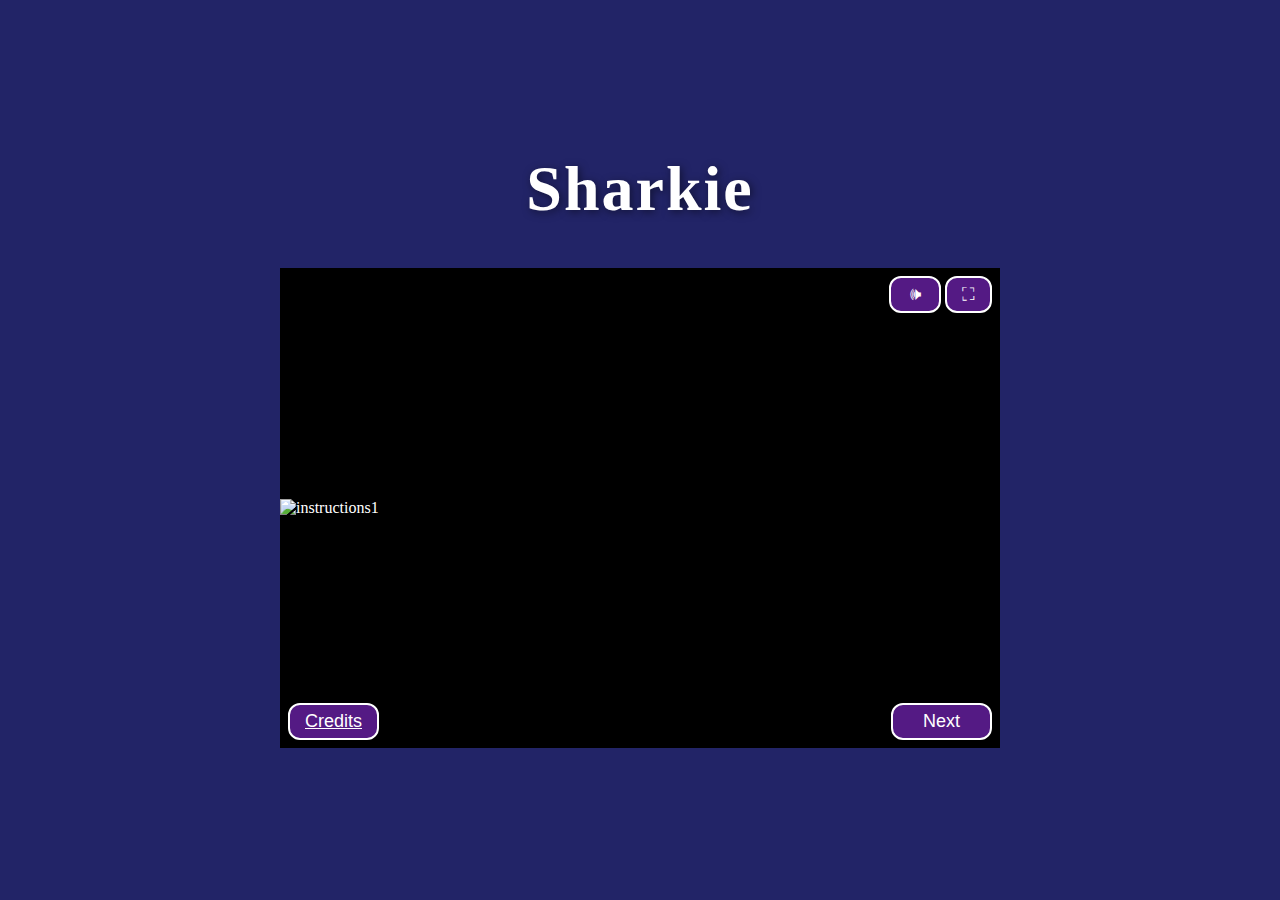
==== index.html @ bcf3a06c "Add more levels, fix mute button issues and start refactoring" ====
<!DOCTYPE html>
<html lang="en" translate="no">
<head>
    <meta charset="UTF-8">
    <meta name="viewport" content="width=device-width, initial-scale=1.0">
    <title>Sharkie</title>
    <link rel="stylesheet" href="style.css">
    <script src="js/utils.js"></script>
    <script src="models/drawable-object.class.js"></script>
    <script src="models/status-bar.class.js"></script>
    <script src="models/movable-object.class.js"></script>
    <script src="models/bubble.class.js"></script>
    <script src="models/coin.class.js"></script>
    <script src="models/poison-bottle.class.js"></script>
    <script src="models/character.class.js"></script>
    <script src="models/pufferfish.class.js"></script>
    <script src="models/jellyfish.class.js"></script>
    <script src="models/final-boss.class.js"></script>
    <script src="models/light.class.js"></script>
    <script src="models/background-object.class.js"></script>
    <script src="models/confetto.class.js"></script>
    <script src="models/world.class.js"></script>
    <script src="models/keyboard.class.js"></script>
    <script src="models/level.class.js"></script>
    <script src="levels/level1.js"></script>
    <script src="levels/level2.js"></script>
    <script src="levels/level3.js"></script>
    <script src="js/game.js"></script>
</head>
<body onload="init()">
    <h1>Sharkie</h1>

    <div id="canvas-container">
        <canvas id="canvas" width="720" height="480"></canvas>
        <button id="start-button" class="button" onclick="startGame()">Start</button>
        <div id="game-over-screen">
            <h2>Game Over</h2>
            <button class="button" onclick="playAgain()">Try again</button>
        </div>
        <div id="you-win-screen">
            <h2>You win!</h2>
            <button id="keep-playing-button" class="button" onclick="nextLevel()">Next level</button>
        </div>
        <img id="instructions-image" src="img/6.buttons/instructions1.png" alt="instructions1">
        <button id="instructions-button" class="button small-button" onclick="openInstructions2()">Next</button>
        <div id="top-right-buttons">
            <button id="info-button" onclick="showInfos()">i</button>
            <button id="mute-button" class="button small-button very-small-button" onclick="onMuteButtonClick(event)">
                <span id="mute-button-span">&#x1F56A</span>
            </button>
            <button id="fullscreen-button" class="button small-button very-small-button" onclick="openFullScreen('canvas-container')">&#x26F6</button>
        </div>
        <a id="credits-button" class="button small-button very-small-button" href="credits.html">Credits</a>
        <div id="left-and-right-arrow-buttons">
            <button id="left-button" class="button small-button very-small-button">
                <div class="left-arrow"></div>
            </button>
            <button id="right-button" class="button small-button very-small-button">
                <div class="right-arrow"></div>
            </button>
        </div>
        <div id="up-and-down-arrow-and-attack-buttons">
            <button id="bubble-trap-button" class="button small-button very-small-button">&#9711</button>
            <button id="fin-slap-button" class="button small-button very-small-button">&#129416</button>
            <button id="up-button" class="button small-button very-small-button">
                <div class="up-arrow"></div>
            </button>
            <button id="down-button" class="button small-button very-small-button">
                <div class="down-arrow"></div>
            </button>
        </div>
        <div id="infos">
            <h2>Help</h2>
            <p>Blow bubbles using the D key on your keyboard or the O button on touchscreen devices.</p>
            <p>Hit enemies with your fin by pressing the space key or the &#129416 button on touchscreen devices. Be careful! Not all enemies can be defeated with a fin slap.</p>
            <p>Collect coins to increase your score and collect poison bottles to be able to defeat the final boss.</p>
            <br>
            <a id="info-credits-button" class="button small-button very-small-button" href="credits.html">Credits</a>
            <button id="info-ok-button" class="button small-button very-small-button" onclick="hideInfos()">OK</button>
        </div>
    </div>
</body>
</html>
---- style.css ----
@font-face {
    font-family: 'luckiestguy';
    src: url('img/5.font/luckiest-guy/LuckiestGuy-Regular.ttf');
}

:root {
    --button-canvas-spacing: 8px;
    --info-button-spacing: 12px;
    --spacing-between-buttons: 12px;
}

body {
    height: 100vh;
    display: flex;
    flex-direction: column;
    align-items: center;
    justify-content: center;
    font-family: 'luckiestguy', 'sans-serif';
    margin: 0;
    color: white;
    background-color: hsl(239, 50%, 27%);
    /* background-image: url('img/3.background/layers/5.water/l.png'); */
    user-select: none;
}

canvas {
    background-color: black;
    display: block;
    object-fit: contain;
    max-height: 100%;
    width: 100%;
}

#canvas-container {
    display: flex;
    justify-content: center;
    align-items: center;
    position: relative;
}

.button {
    font-size: 36px;
    padding: 12px 60px;
    color: white;
    background-color: hsl(273, 67%, 31%);
    font-family: 'luckiestguy', sans-serif;
    border: 4px solid white;
    border-radius: 24px;
}

.button:hover {
    background-color: hsl(273, 67%, 41%);
}

.small-button {
    font-size: 18px;
    padding: 6px 30px;
    border: 2px solid white;
    border-radius: 12px;
}

.very-small-button {
    padding: 6px 15px;
}

#instructions-button {
    position: absolute;
    bottom: var(--button-canvas-spacing);
    right: var(--button-canvas-spacing);
}

#instructions-image {
    position: absolute;
    width: 100%;
}

#top-right-buttons {
    position: absolute;
    top: var(--button-canvas-spacing);
    right: var(--button-canvas-spacing);
    display: flex;
    align-items: center;
    gap: 4px;
}

#info-button {
    display: none;
    width: 24px;
    height: 24px;
    background-color: hsl(0, 0%, 85%);
    font-family: sans-serif;
    font-weight: 600;
    border-radius: 50%;
    border: 2px solid white;
    border-radius: 24px;
}

#info-button:hover {
    background-color: hsl(0, 0%, 90%);
}

#infos {
    display: none;
    box-sizing: border-box;
    position: absolute;
    background-color: hsl(273, 57%, 51%);
    width: 95%;
    height: 95%;
    border-radius: 12px;
    padding: 12px 16px;
}

#infos h2 {
    margin-top: 0;
}

#info-credits-button {
    position: absolute;
    bottom: var(--info-button-spacing);
    left: var(--info-button-spacing);
}

#info-ok-button {
    position: absolute;
    bottom: var(--info-button-spacing);
    right: var(--info-button-spacing);
}

#mute-button-span {
    display: block;
    width: 18px;
}

#credits-button {
    position: absolute;
    bottom: var(--button-canvas-spacing);
    left: var(--button-canvas-spacing);
}

#start-button {
    position: absolute;
    display: none;
}

#game-over-screen, #you-win-screen {
    position: absolute;
    display: none;
}

#game-over-screen h2, #you-win-screen h2 {
    color: hsl(273, 67%, 31%);
    /* color: white; */
    -webkit-text-stroke-width: 1px;
    -webkit-text-stroke-color: white;
    text-align: center;
    font-size: 48px;
}

#left-and-right-arrow-buttons {
    position: absolute;
    bottom: var(--button-canvas-spacing);
    left: var(--button-canvas-spacing);
    display: none;
    gap: var(--spacing-between-buttons);
    height: 40px;
}

#up-and-down-arrow-and-attack-buttons {
    position: absolute;
    bottom: var(--button-canvas-spacing);
    right: var(--button-canvas-spacing);
    display: none;
    gap: var(--spacing-between-buttons);
}

#fin-slap-button {
    color: transparent;  
    text-shadow: 0 0 0 white;
}

.left-arrow {
    width: 0;
    height: 0;
    border-top: 6px solid transparent;
    border-bottom:  6px solid transparent;
    border-right: 10px solid white;
}

.right-arrow {
    width: 0;
    height: 0;
    border-top: 6px solid transparent;
    border-bottom:  6px solid transparent;
    border-left: 10px solid white;
}

.up-arrow {
    width: 0;
    height: 0;
    border-left: 6px solid transparent;
    border-right:  6px solid transparent;
    border-bottom: 10px solid white;
}

.down-arrow {
    width: 0;
    height: 0;
    border-left: 6px solid transparent;
    border-right:  6px solid transparent;
    border-top: 10px solid white;
}

h1 {
    font-size: 64px;
    letter-spacing: 2px;
    text-shadow: 2px 2px 8px rgba(0, 0, 0, 0.5);
    margin-top: 0;
    margin-bottom: 42px;
}

#credits {
    background-image: none;
}

#credits a {
    color: white;
}

.credits-container {
    padding: 32px;
    position: relative;
}

#credits-back-button {
    position: absolute;
    margin-top: var(--info-button-spacing);
    right: var(--info-button-spacing);
}

@media (pointer: coarse) {
    #top-right-buttons {
        display: flex;
        justify-content: center;
        align-items: center;
        gap: 12px;
    }
}

@media (max-width: 720px) {
    body {
        justify-content: flex-start;
    }
    h1 {
        margin-top: 42px;
    }
    canvas {
        width: 100%;
    }
    .credits-container {
        padding: 16px;
    }
}

@media (max-height: 660px) {
    h1 {
        display: none;
    }
}

@media (max-height: 480px) {
    canvas {
        height: 100vh;
    }
}
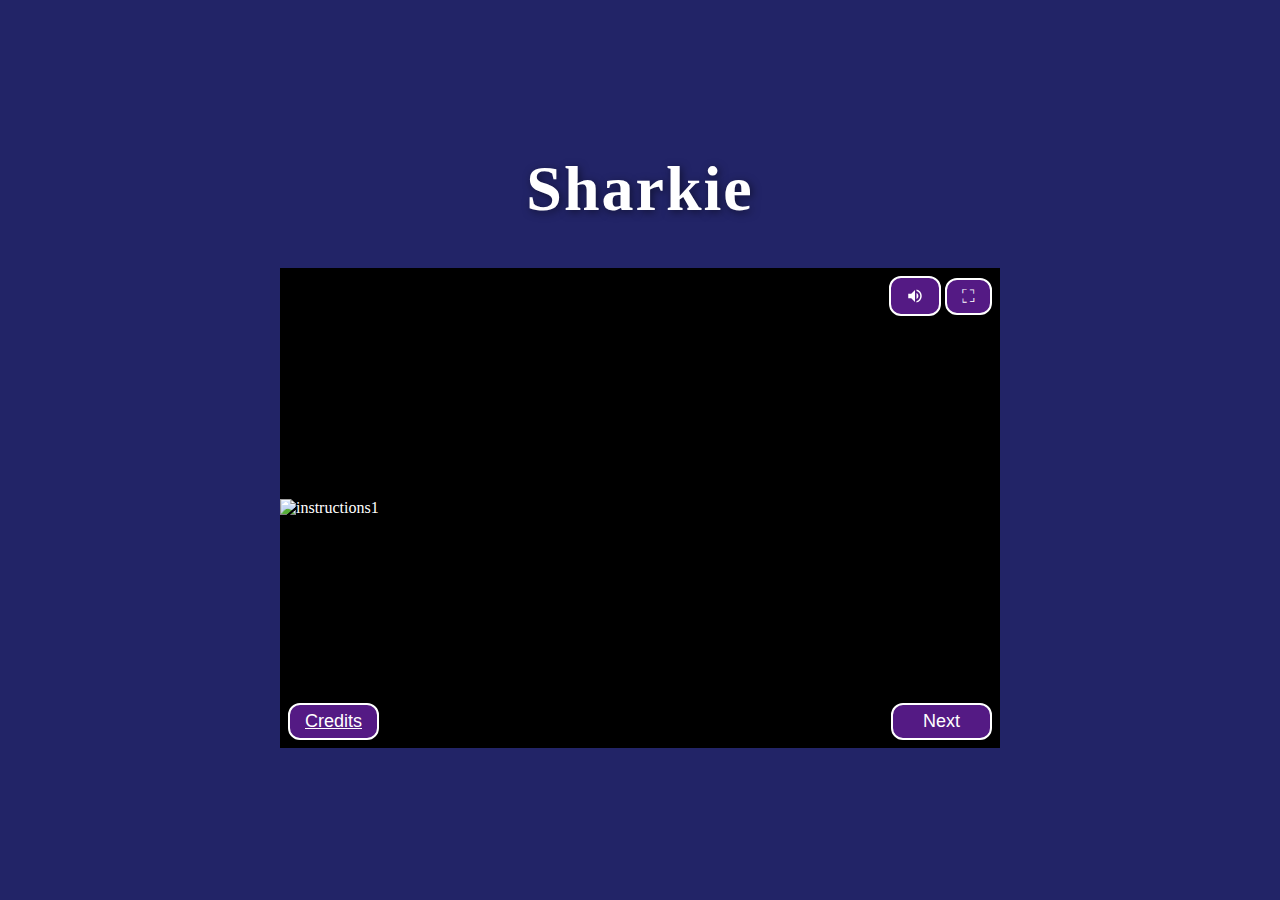
==== commit c45c6620: "Add volume symbol files so that the symbols work on devices that do not support the Unicode volume s" ====
--- a/index.html
+++ b/index.html
@@ -46,7 +46,7 @@
         <div id="top-right-buttons">
             <button id="info-button" onclick="showInfos()">i</button>
             <button id="mute-button" class="button small-button very-small-button" onclick="onMuteButtonClick(event)">
-                <span id="mute-button-span">&#x1F56A</span>
+                <img id="mute-button-image" src="img/7.icons/volume_up_24dp_FILL1_wght400_GRAD0_opsz24.svg"></img>
             </button>
             <button id="fullscreen-button" class="button small-button very-small-button" onclick="openFullScreen('canvas-container')">&#x26F6</button>
         </div>
--- a/style.css
+++ b/style.css
@@ -1,6 +1,12 @@
 @font-face {
     font-family: 'luckiestguy';
     src: url('img/5.font/luckiest-guy/LuckiestGuy-Regular.ttf');
+}
+
+* {
+    -webkit-user-select: none;
+    -ms-user-select: none;
+    user-select: none;
 }
 
 :root {
@@ -20,7 +26,6 @@
     color: white;
     background-color: hsl(239, 50%, 27%);
     /* background-image: url('img/3.background/layers/5.water/l.png'); */
-    user-select: none;
 }
 
 canvas {
@@ -46,6 +51,10 @@
     font-family: 'luckiestguy', sans-serif;
     border: 4px solid white;
     border-radius: 24px;
+    display: flex;
+    justify-content: center;
+    align-items: center;
+    text-align: center;
 }
 
 .button:hover {
@@ -85,6 +94,8 @@
 
 #info-button {
     display: none;
+    justify-content: center;
+    align-items: center;
     width: 24px;
     height: 24px;
     background-color: hsl(0, 0%, 85%);
@@ -126,8 +137,9 @@
     right: var(--info-button-spacing);
 }
 
-#mute-button-span {
+#mute-button-image {
     display: block;
+    height: 24px;
     width: 18px;
 }
 
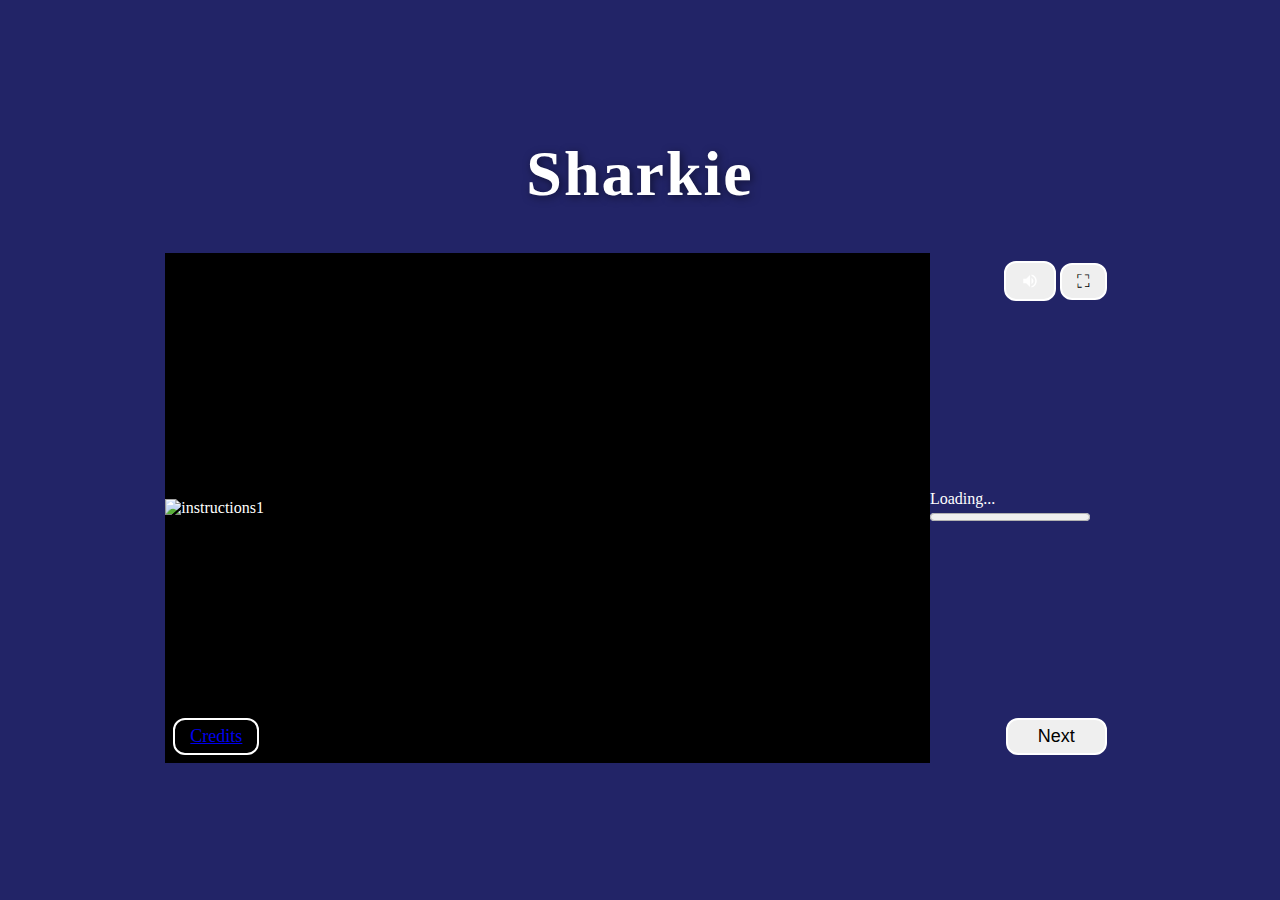
==== commit e65bf6ea: "Add hint to instructions" ====
--- a/index.html
+++ b/index.html
@@ -20,6 +20,7 @@
     <script src="models/background-object.class.js"></script>
     <script src="models/confetto.class.js"></script>
     <script src="models/world.class.js"></script>
+    <script src="models/asset-cache.class.js"></script>
     <script src="models/keyboard.class.js"></script>
     <script src="models/level.class.js"></script>
     <script src="levels/level1.js"></script>
@@ -32,40 +33,40 @@
 
     <div id="canvas-container">
         <canvas id="canvas" width="720" height="480"></canvas>
-        <button id="start-button" class="button" onclick="startGame()">Start</button>
+        <div id="start-button" class="btn" onclick="startGame()">Start</div>
         <div id="game-over-screen">
             <h2>Game Over</h2>
-            <button class="button" onclick="playAgain()">Try again</button>
+            <button class="btn" onclick="playAgain()">Try again</button>
         </div>
         <div id="you-win-screen">
             <h2>You win!</h2>
-            <button id="keep-playing-button" class="button" onclick="nextLevel()">Next level</button>
+            <button id="keep-playing-button" class="btn" onclick="nextLevel()">Next level</button>
         </div>
         <img id="instructions-image" src="img/6.buttons/instructions1.png" alt="instructions1">
-        <button id="instructions-button" class="button small-button" onclick="openInstructions2()">Next</button>
+        <button id="instructions-button" class="btn small-button" onclick="openInstructions2()">Next</button>
         <div id="top-right-buttons">
             <button id="info-button" onclick="showInfos()">i</button>
-            <button id="mute-button" class="button small-button very-small-button" onclick="onMuteButtonClick(event)">
+            <button id="mute-button" class="btn small-button very-small-button" onclick="onMuteButtonClick(event)">
                 <img id="mute-button-image" src="img/7.icons/volume_up_24dp_FILL1_wght400_GRAD0_opsz24.svg"></img>
             </button>
-            <button id="fullscreen-button" class="button small-button very-small-button" onclick="openFullScreen('canvas-container')">&#x26F6</button>
+            <button id="fullscreen-button" class="btn small-button very-small-button" onclick="openFullScreen('canvas-container')">&#x26F6</button>
         </div>
-        <a id="credits-button" class="button small-button very-small-button" href="credits.html">Credits</a>
+        <a id="credits-button" class="btn small-button very-small-button" href="credits.html">Credits</a>
         <div id="left-and-right-arrow-buttons">
-            <button id="left-button" class="button small-button very-small-button">
+            <button id="left-button" class="btn small-button very-small-button">
                 <div class="left-arrow"></div>
             </button>
-            <button id="right-button" class="button small-button very-small-button">
+            <button id="right-button" class="btn small-button very-small-button">
                 <div class="right-arrow"></div>
             </button>
         </div>
         <div id="up-and-down-arrow-and-attack-buttons">
-            <button id="bubble-trap-button" class="button small-button very-small-button">&#9711</button>
-            <button id="fin-slap-button" class="button small-button very-small-button">&#129416</button>
-            <button id="up-button" class="button small-button very-small-button">
+            <button id="bubble-trap-button" class="btn small-button very-small-button">&#9711</button>
+            <button id="fin-slap-button" class="btn small-button very-small-button">&#129416</button>
+            <button id="up-button" class="btn small-button very-small-button">
                 <div class="up-arrow"></div>
             </button>
-            <button id="down-button" class="button small-button very-small-button">
+            <button id="down-button" class="btn small-button very-small-button">
                 <div class="down-arrow"></div>
             </button>
         </div>
@@ -73,10 +74,15 @@
             <h2>Help</h2>
             <p>Blow bubbles using the D key on your keyboard or the O button on touchscreen devices.</p>
             <p>Hit enemies with your fin by pressing the space key or the &#129416 button on touchscreen devices. Be careful! Not all enemies can be defeated with a fin slap.</p>
-            <p>Collect coins to increase your score and collect poison bottles to be able to defeat the final boss.</p>
+            <p>Use the arrow keys/buttons to move around.</p>
+            <p>Collect coins to increase your score and collect poison bottles to be able to defeat the final boss (hint: slaps won't do it).</p>
             <br>
-            <a id="info-credits-button" class="button small-button very-small-button" href="credits.html">Credits</a>
-            <button id="info-ok-button" class="button small-button very-small-button" onclick="hideInfos()">OK</button>
+            <a id="info-credits-button" class="btn small-button very-small-button" href="credits.html">Credits</a>
+            <button id="info-ok-button" class="btn small-button very-small-button" onclick="hideInfos()">OK</button>
+        </div>
+        <div id="loading-screen">
+            <span>Loading...</span>
+            <progress id="progress-bar" max="100" value="0"></progress>
         </div>
     </div>
 </body>
--- a/style.css
+++ b/style.css
@@ -55,6 +55,7 @@
     justify-content: center;
     align-items: center;
     text-align: center;
+    vertical-align: middle;
 }
 
 .button:hover {
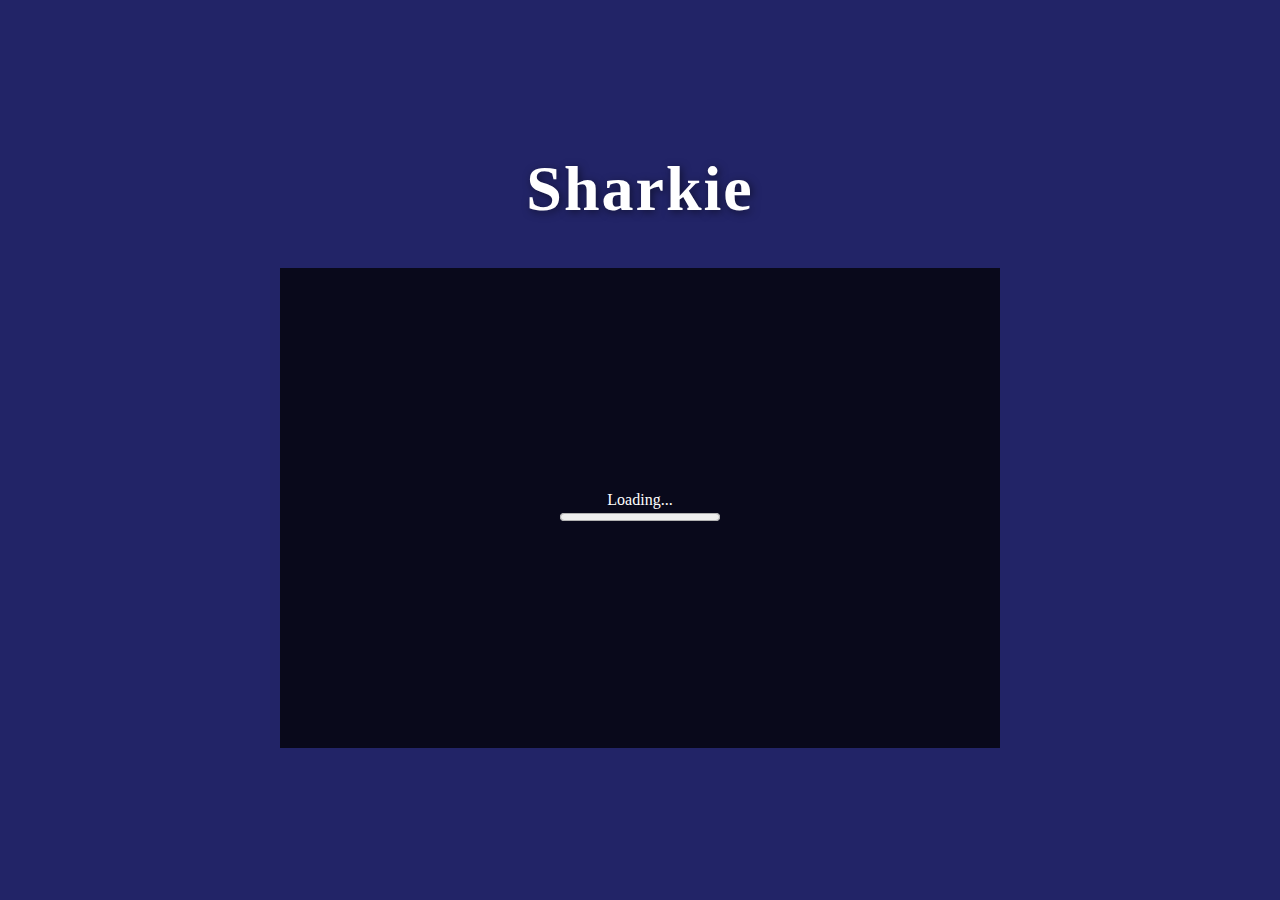
==== commit 001b9ab5: "Show message advising users to turn their device in portrait mode at low resolutions" ====
--- a/index.html
+++ b/index.html
@@ -84,6 +84,9 @@
             <span>Loading...</span>
             <progress id="progress-bar" max="100" value="0"></progress>
         </div>
+        <div id="turn-device-screen">
+            <p>Please turn your device.</p>
+        </div>
     </div>
 </body>
 </html>--- a/style.css
+++ b/style.css
@@ -1,6 +1,7 @@
 @font-face {
     font-family: 'luckiestguy';
     src: url('img/5.font/luckiest-guy/LuckiestGuy-Regular.ttf');
+    ascent-override: 100%;
 }
 
 * {
@@ -21,7 +22,7 @@
     flex-direction: column;
     align-items: center;
     justify-content: center;
-    font-family: 'luckiestguy', 'sans-serif';
+    font-family: 'luckiestguy', cursive;
     margin: 0;
     color: white;
     background-color: hsl(239, 50%, 27%);
@@ -43,12 +44,12 @@
     position: relative;
 }
 
-.button {
+.btn {
     font-size: 36px;
     padding: 12px 60px;
     color: white;
     background-color: hsl(273, 67%, 31%);
-    font-family: 'luckiestguy', sans-serif;
+    font-family: 'luckiestguy', cursive;
     border: 4px solid white;
     border-radius: 24px;
     display: flex;
@@ -58,7 +59,7 @@
     vertical-align: middle;
 }
 
-.button:hover {
+.btn:hover {
     background-color: hsl(273, 67%, 41%);
 }
 
@@ -138,6 +139,24 @@
     right: var(--info-button-spacing);
 }
 
+#loading-screen, #turn-device-screen {
+    position: absolute;
+    flex-direction: column;
+    justify-content: center;
+    align-items: center;
+    width: 100%;
+    height: 100%;
+    background-color: hsl(239, 50%, 7%);
+}
+
+#loading-screen {
+    display: flex;
+}
+
+#turn-device-screen {
+    display: none;
+}
+
 #mute-button-image {
     display: block;
     height: 24px;
@@ -148,6 +167,8 @@
     position: absolute;
     bottom: var(--button-canvas-spacing);
     left: var(--button-canvas-spacing);
+    display: table-cell;
+    vertical-align: middle;
 }
 
 #start-button {
@@ -162,7 +183,6 @@
 
 #game-over-screen h2, #you-win-screen h2 {
     color: hsl(273, 67%, 31%);
-    /* color: white; */
     -webkit-text-stroke-width: 1px;
     -webkit-text-stroke-color: white;
     text-align: center;
@@ -274,6 +294,12 @@
     }
 }
 
+@media (max-width: 480px) and (orientation: portrait) and (pointer: coarse) {
+    #turn-device-screen {
+        display: flex;
+    }
+}
+
 @media (max-height: 660px) {
     h1 {
         display: none;
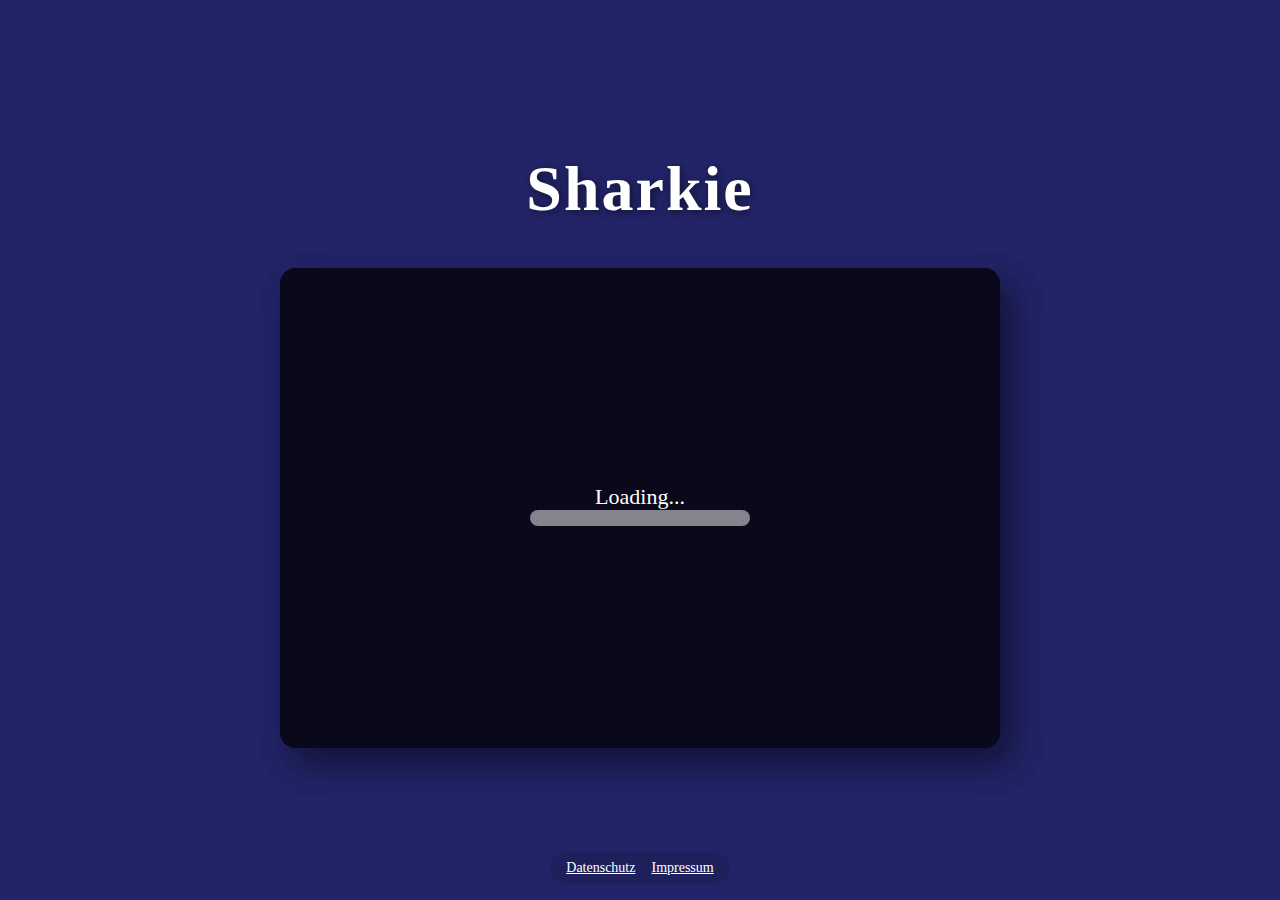
==== commit daa40021: "Refactor" ====
--- a/index.html
+++ b/index.html
@@ -42,12 +42,46 @@
             <h2>You win!</h2>
             <button id="keep-playing-button" class="btn" onclick="nextLevel()">Next level</button>
         </div>
-        <img id="instructions-image" src="img/6.buttons/instructions1.png" alt="instructions1">
-        <button id="instructions-button" class="btn small-button" onclick="openInstructions2()">Next</button>
+        <div id="instructions">
+            <div class="controls-container">
+                 <div class="example-buttons-container">
+                    <button class="btn small-button very-small-button example-button">
+                        <div class="left-arrow purple-left-arrow"></div>
+                    </button>
+                    <button class="btn small-button very-small-button example-button">
+                        <div class="right-arrow purple-right-arrow"></div>
+                    </button>
+                    <button class="btn small-button very-small-button example-button">
+                        <div class="up-arrow purple-up-arrow"></div>
+                    </button>
+                    <button class="btn small-button very-small-button example-button">
+                        <div class="down-arrow purple-down-arrow"></div>
+                    </button>
+                 </div>
+                <span>MOVE SHARK</span>
+            </div>
+            <div class="controls-container">
+                <div class="example-buttons-container">
+                    <button class="btn small-button very-small-button example-button" disabled>D</button>
+                    <span>/</span>
+                    <button class="btn small-button very-small-button example-button" disabled>O</button>
+                </div>
+                <span>ATTACK 1</span>
+            </div>
+            <div class="controls-container">
+                <div class="example-buttons-container">
+                    <button id="space-bar" class="btn small-button very-small-button example-button" disabled>SPACE BAR</button>
+                    <span>/</span>
+                    <button id="fin-slap-button-purple" class="btn small-button very-small-button example-button">&#129416</button>
+                </div>
+                <span>ATTACK 2</span>
+            </div>
+        </div>
+        <button id="instructions-button" class="btn small-button" onclick="showStartButton()">Play</button>
         <div id="top-right-buttons">
             <button id="info-button" onclick="showInfos()">i</button>
             <button id="mute-button" class="btn small-button very-small-button" onclick="onMuteButtonClick(event)">
-                <img id="mute-button-image" src="img/7.icons/volume_up_24dp_FILL1_wght400_GRAD0_opsz24.svg"></img>
+                <img id="mute-button-image" src="img/6.icons/volume_up_24dp_FILL1_wght400_GRAD0_opsz24.svg"></img>
             </button>
             <button id="fullscreen-button" class="btn small-button very-small-button" onclick="openFullScreen('canvas-container')">&#x26F6</button>
         </div>
@@ -61,7 +95,7 @@
             </button>
         </div>
         <div id="up-and-down-arrow-and-attack-buttons">
-            <button id="bubble-trap-button" class="btn small-button very-small-button">&#9711</button>
+            <button id="bubble-trap-button" class="btn small-button very-small-button">O</button>
             <button id="fin-slap-button" class="btn small-button very-small-button">&#129416</button>
             <button id="up-button" class="btn small-button very-small-button">
                 <div class="up-arrow"></div>
@@ -75,7 +109,7 @@
             <p>Blow bubbles using the D key on your keyboard or the O button on touchscreen devices.</p>
             <p>Hit enemies with your fin by pressing the space key or the &#129416 button on touchscreen devices. Be careful! Not all enemies can be defeated with a fin slap.</p>
             <p>Use the arrow keys/buttons to move around.</p>
-            <p>Collect coins to increase your score and collect poison bottles to be able to defeat the final boss (hint: slaps won't do it).</p>
+            <p>Collect coins to increase your score and collect poison bottles to be able to defeat the final boss (hint: use poisoned bubbles).</p>
             <br>
             <a id="info-credits-button" class="btn small-button very-small-button" href="credits.html">Credits</a>
             <button id="info-ok-button" class="btn small-button very-small-button" onclick="hideInfos()">OK</button>
@@ -88,5 +122,9 @@
             <p>Please turn your device.</p>
         </div>
     </div>
+    <div id="game-footer-links-container" class="footer-links-container">
+        <a href="data-protection.html">Datenschutz</a>
+        <a href="imprint.html">Impressum</a>
+    </div>
 </body>
 </html>--- a/style.css
+++ b/style.css
@@ -14,10 +14,12 @@
     --button-canvas-spacing: 8px;
     --info-button-spacing: 12px;
     --spacing-between-buttons: 12px;
+    --arrow-purple: hsl(273, 67%, 31%);
 }
 
 body {
     height: 100vh;
+    height: 100svh;
     display: flex;
     flex-direction: column;
     align-items: center;
@@ -26,7 +28,7 @@
     margin: 0;
     color: white;
     background-color: hsl(239, 50%, 27%);
-    /* background-image: url('img/3.background/layers/5.water/l.png'); */
+    /* background-image: url('img/3.background/layers/5.water/l.webp'); */
 }
 
 canvas {
@@ -34,14 +36,35 @@
     display: block;
     object-fit: contain;
     max-height: 100%;
+    max-height: 100svh;
     width: 100%;
 }
 
+canvas, #loading-screen {
+    border-radius: 16px;
+    box-shadow: 12px 16px 32px rgba(0, 0, 0, 0.25);
+}
+
 #canvas-container {
     display: flex;
     justify-content: center;
     align-items: center;
     position: relative;
+}
+
+progress {
+    -webkit-appearance: none;
+}
+  
+::-webkit-progress-bar {
+    background-color: rgba(255, 255, 255, 0.5);
+    height: 16px;
+    border-radius: 12px;
+}
+
+::-webkit-progress-value {
+    border-radius: 12px;
+    background-color: hsl(126, 70%, 47%);
 }
 
 .btn {
@@ -74,6 +97,26 @@
     padding: 6px 15px;
 }
 
+.example-button {
+    color: hsl(273, 67%, 31%);
+    background-color: hsl(165, 100%, 75%);
+    border: 3px solid white;
+    font-size: 18px;
+    height: 40px;
+    pointer-events: none;
+}
+
+.example-buttons-container {
+    display: flex;
+    justify-content: center;
+    align-items: center;
+    gap: 4px;
+}
+
+#space-bar {
+    padding: 6px 64px;
+}
+
 #instructions-button {
     position: absolute;
     bottom: var(--button-canvas-spacing);
@@ -83,6 +126,31 @@
 #instructions-image {
     position: absolute;
     width: 100%;
+    display: none;
+}
+
+#instructions {
+    visibility: hidden;
+    box-sizing: border-box;
+    position: absolute;
+    height: 300px;
+    width: 600px;
+    display: flex;
+    flex-direction: column;
+    justify-content: center;
+    align-items: center;
+    gap: 12px;
+    background-color: rgba(0, 0, 0, 0.2);
+    border-radius: 42px;
+    padding: 48px 0;
+}
+
+.controls-container {
+    display: flex;
+    justify-content: space-between;
+    align-items: center;
+    width: 540px;
+    font-size: 24px;
 }
 
 #top-right-buttons {
@@ -147,6 +215,7 @@
     width: 100%;
     height: 100%;
     background-color: hsl(239, 50%, 7%);
+    font-size: 22px;
 }
 
 #loading-screen {
@@ -211,6 +280,11 @@
     text-shadow: 0 0 0 white;
 }
 
+#fin-slap-button-purple {
+    color: transparent;  
+    text-shadow: 0 0 0 var(--arrow-purple);
+}
+
 .left-arrow {
     width: 0;
     height: 0;
@@ -243,6 +317,22 @@
     border-top: 10px solid white;
 }
 
+.purple-left-arrow {
+    border-right: 10px solid var(--arrow-purple);
+}
+
+.purple-right-arrow {
+    border-left: 10px solid var(--arrow-purple);
+}
+
+.purple-up-arrow {
+    border-bottom: 10px solid var(--arrow-purple);
+}
+
+.purple-down-arrow {
+    border-top: 10px solid var(--arrow-purple);
+}
+
 h1 {
     font-size: 64px;
     letter-spacing: 2px;
@@ -251,23 +341,22 @@
     margin-bottom: 42px;
 }
 
-#credits {
-    background-image: none;
-}
-
-#credits a {
+#game-footer-links-container {
+    position: absolute;
+    bottom: 16px;
+}
+
+.footer-links-container {
+    display: flex;
+    gap: 16px;
+    font-size: 14px;
+    padding: 8px 16px;
+    background-color: rgba(0, 0, 0, 0.1);
+    border-radius: 16px;
+}
+
+#game-footer-links-container a {
     color: white;
-}
-
-.credits-container {
-    padding: 32px;
-    position: relative;
-}
-
-#credits-back-button {
-    position: absolute;
-    margin-top: var(--info-button-spacing);
-    right: var(--info-button-spacing);
 }
 
 @media (pointer: coarse) {
@@ -279,6 +368,16 @@
     }
 }
 
+@media (min-width: 950px) and (max-height: 560px) {
+    #game-footer-links-container {
+        flex-direction: column;
+        gap: 8px;
+        bottom: auto;
+        right: 8px;
+        top: 8px;
+    }
+}
+
 @media (max-width: 720px) {
     body {
         justify-content: flex-start;
@@ -289,10 +388,38 @@
     canvas {
         width: 100%;
     }
+    canvas, #loading-screen {
+        border-radius: 0;
+    }
     .credits-container {
         padding: 16px;
     }
 }
+
+@media (max-width: 560px) {
+    #infos {
+        font-size: 14px;
+    }
+}
+
+@media (max-width: 488px) {
+    #infos {
+        font-size: 12px;
+    }
+}
+
+@media (max-width: 440px) {
+    #infos {
+        font-size: 10px;
+    }
+}
+
+@media (max-width: 400px) {
+    #infos {
+        font-size: 8px;
+    }
+}
+
 
 @media (max-width: 480px) and (orientation: portrait) and (pointer: coarse) {
     #turn-device-screen {
@@ -300,6 +427,13 @@
     }
 }
 
+@media (max-width: 440px) or (max-height: 300px) {
+    #game-footer-links-container {
+        flex-direction: column;
+        gap: 8px;
+    }
+}
+
 @media (max-height: 660px) {
     h1 {
         display: none;
@@ -310,4 +444,16 @@
     canvas {
         height: 100vh;
     }
+    canvas, #loading-screen {
+        border-radius: 0;
+    }
+    #infos {
+        font-size: 14px;
+    }
+}
+
+@media (max-height: 340px) {
+    #infos {
+        font-size: 12px;
+    }
 }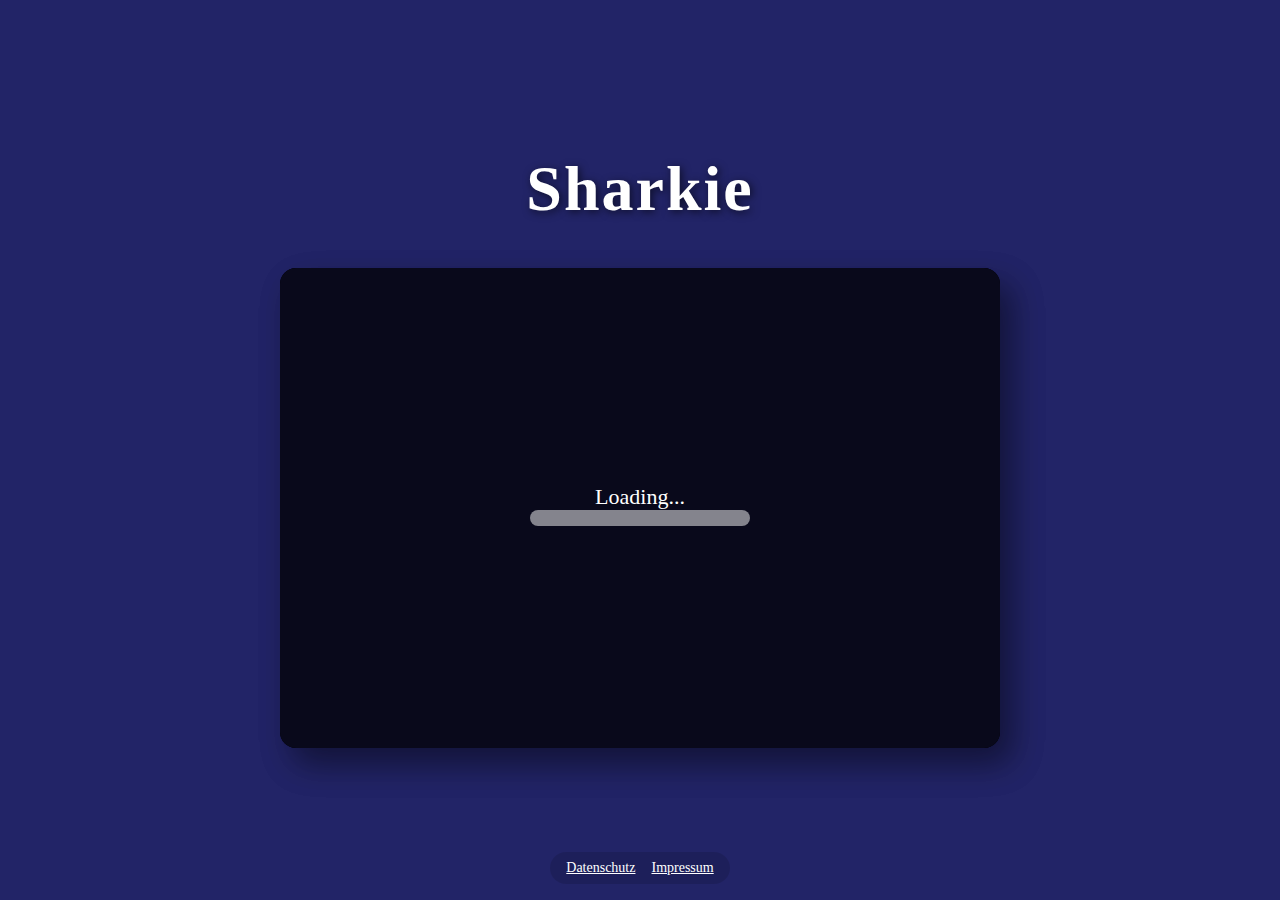
==== commit d20e41ca: "Add separate file for responsive styles" ====
--- a/index.html
+++ b/index.html
@@ -5,6 +5,7 @@
     <meta name="viewport" content="width=device-width, initial-scale=1.0">
     <title>Sharkie</title>
     <link rel="stylesheet" href="style.css">
+    <link rel="stylesheet" href="reponsive.css">
     <script src="js/utils.js"></script>
     <script src="models/drawable-object.class.js"></script>
     <script src="models/status-bar.class.js"></script>
@@ -87,20 +88,20 @@
         </div>
         <a id="credits-button" class="btn small-button very-small-button" href="credits.html">Credits</a>
         <div id="left-and-right-arrow-buttons">
-            <button id="left-button" class="btn small-button very-small-button">
+            <button id="left-button" class="btn small-button very-small-button control-button">
                 <div class="left-arrow"></div>
             </button>
-            <button id="right-button" class="btn small-button very-small-button">
+            <button id="right-button" class="btn small-button very-small-button control-button">
                 <div class="right-arrow"></div>
             </button>
         </div>
         <div id="up-and-down-arrow-and-attack-buttons">
-            <button id="bubble-trap-button" class="btn small-button very-small-button">O</button>
-            <button id="fin-slap-button" class="btn small-button very-small-button">&#129416</button>
-            <button id="up-button" class="btn small-button very-small-button">
+            <button id="bubble-trap-button" class="btn small-button very-small-button control-button">O</button>
+            <button id="fin-slap-button" class="btn small-button very-small-button control-button">&#129416</button>
+            <button id="up-button" class="btn small-button very-small-button control-button">
                 <div class="up-arrow"></div>
             </button>
-            <button id="down-button" class="btn small-button very-small-button">
+            <button id="down-button" class="btn small-button very-small-button control-button">
                 <div class="down-arrow"></div>
             </button>
         </div>
--- a/style.css
+++ b/style.css
@@ -8,12 +8,13 @@
     -webkit-user-select: none;
     -ms-user-select: none;
     user-select: none;
+    -webkit-touch-callout: none;
 }
 
 :root {
     --button-canvas-spacing: 8px;
     --info-button-spacing: 12px;
-    --spacing-between-buttons: 12px;
+    --spacing-between-buttons: 16px;
     --arrow-purple: hsl(273, 67%, 31%);
 }
 
@@ -28,7 +29,10 @@
     margin: 0;
     color: white;
     background-color: hsl(239, 50%, 27%);
-    /* background-image: url('img/3.background/layers/5.water/l.webp'); */
+    background-image: url('img/3.background/main/background.webp');
+    background-position: bottom;
+    background-repeat: no-repeat;
+    background-size: cover;
 }
 
 canvas {
@@ -97,6 +101,10 @@
     padding: 6px 15px;
 }
 
+.control-button {
+    width: 64px;
+}
+
 .example-button {
     color: hsl(273, 67%, 31%);
     background-color: hsl(165, 100%, 75%);
@@ -104,6 +112,7 @@
     font-size: 18px;
     height: 40px;
     pointer-events: none;
+    width: unset;
 }
 
 .example-buttons-container {
@@ -115,6 +124,7 @@
 
 #space-bar {
     padding: 6px 64px;
+    width: unset;
 }
 
 #instructions-button {
@@ -336,7 +346,7 @@
 h1 {
     font-size: 64px;
     letter-spacing: 2px;
-    text-shadow: 2px 2px 8px rgba(0, 0, 0, 0.5);
+    text-shadow: 2px 2px 8px rgba(0, 0, 0, 0.62);
     margin-top: 0;
     margin-bottom: 42px;
 }
@@ -351,109 +361,10 @@
     gap: 16px;
     font-size: 14px;
     padding: 8px 16px;
-    background-color: rgba(0, 0, 0, 0.1);
+    background-color: rgba(0, 0, 0, 0.12);
     border-radius: 16px;
 }
 
 #game-footer-links-container a {
     color: white;
-}
-
-@media (pointer: coarse) {
-    #top-right-buttons {
-        display: flex;
-        justify-content: center;
-        align-items: center;
-        gap: 12px;
-    }
-}
-
-@media (min-width: 950px) and (max-height: 560px) {
-    #game-footer-links-container {
-        flex-direction: column;
-        gap: 8px;
-        bottom: auto;
-        right: 8px;
-        top: 8px;
-    }
-}
-
-@media (max-width: 720px) {
-    body {
-        justify-content: flex-start;
-    }
-    h1 {
-        margin-top: 42px;
-    }
-    canvas {
-        width: 100%;
-    }
-    canvas, #loading-screen {
-        border-radius: 0;
-    }
-    .credits-container {
-        padding: 16px;
-    }
-}
-
-@media (max-width: 560px) {
-    #infos {
-        font-size: 14px;
-    }
-}
-
-@media (max-width: 488px) {
-    #infos {
-        font-size: 12px;
-    }
-}
-
-@media (max-width: 440px) {
-    #infos {
-        font-size: 10px;
-    }
-}
-
-@media (max-width: 400px) {
-    #infos {
-        font-size: 8px;
-    }
-}
-
-
-@media (max-width: 480px) and (orientation: portrait) and (pointer: coarse) {
-    #turn-device-screen {
-        display: flex;
-    }
-}
-
-@media (max-width: 440px) or (max-height: 300px) {
-    #game-footer-links-container {
-        flex-direction: column;
-        gap: 8px;
-    }
-}
-
-@media (max-height: 660px) {
-    h1 {
-        display: none;
-    }
-}
-
-@media (max-height: 480px) {
-    canvas {
-        height: 100vh;
-    }
-    canvas, #loading-screen {
-        border-radius: 0;
-    }
-    #infos {
-        font-size: 14px;
-    }
-}
-
-@media (max-height: 340px) {
-    #infos {
-        font-size: 12px;
-    }
 }--- a/reponsive.css
+++ b/reponsive.css
@@ -0,0 +1,107 @@
+@media (pointer: coarse) {
+    #top-right-buttons {
+        display: flex;
+        justify-content: center;
+        align-items: center;
+        gap: 12px;
+    }
+}
+
+@media (min-width: 950px) and (max-height: 560px) {
+    #game-footer-links-container {
+        flex-direction: column;
+        gap: 8px;
+        bottom: auto;
+        right: 8px;
+        top: 8px;
+    }
+}
+
+@media (max-width: 720px) {
+    body {
+        justify-content: flex-start;
+    }
+    h1 {
+        margin-top: 42px;
+    }
+    canvas {
+        width: 100%;
+    }
+    canvas, #loading-screen {
+        border-radius: 0;
+    }
+    .credits-container {
+        padding: 16px;
+    }
+}
+
+@media (max-width: 560px) {
+    #infos {
+        font-size: 14px;
+    }
+}
+
+@media (max-width: 488px) {
+    #infos {
+        font-size: 12px;
+    }
+    .control-button {
+        width: 56px;
+    }
+}
+
+@media (max-width: 440px) {
+    #infos {
+        font-size: 10px;
+    }
+}
+
+@media (max-width: 400px) {
+    #infos {
+        font-size: 8px;
+    }
+}
+
+
+@media (max-width: 480px) and (orientation: portrait) and (pointer: coarse) {
+    #turn-device-screen {
+        display: flex;
+    }
+}
+
+@media (max-width: 440px) or (max-height: 300px) {
+    #game-footer-links-container {
+        flex-direction: column;
+        gap: 8px;
+    }
+    :root {
+        --spacing-between-buttons: 12px;
+    }
+    .control-button {
+        width: 42px;
+    }
+}
+
+@media (max-height: 660px) {
+    h1 {
+        display: none;
+    }
+}
+
+@media (max-height: 480px) {
+    canvas {
+        height: 100vh;
+    }
+    canvas, #loading-screen {
+        border-radius: 0;
+    }
+    #infos {
+        font-size: 14px;
+    }
+}
+
+@media (max-height: 340px) {
+    #infos {
+        font-size: 12px;
+    }
+}